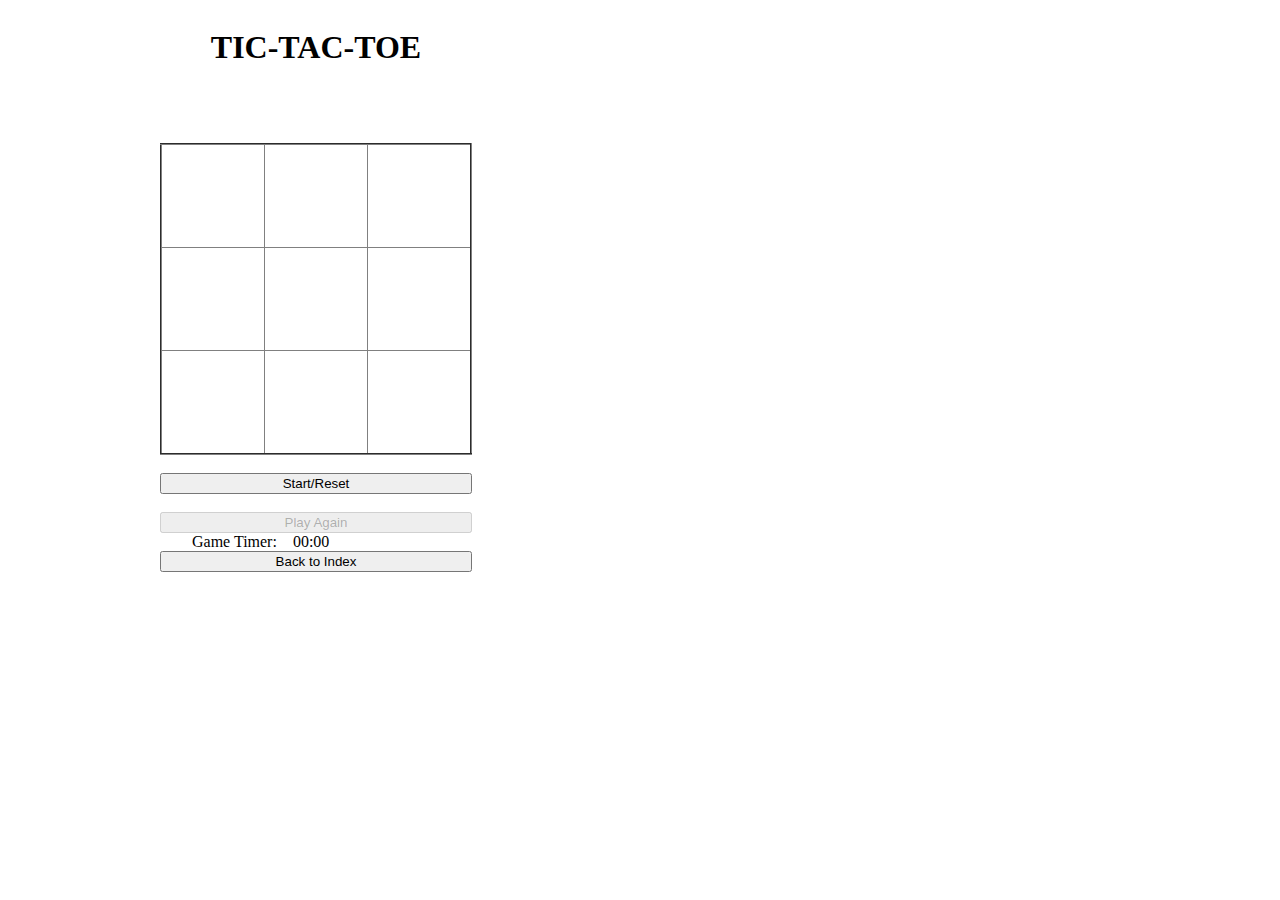
==== Tic_Tac_Toe/singlePlayer.html @ 987dbab8 "added Tic Tac Toe" ====
<!DOCTYPE html>
<html>

<!--this is for the single player page-->

<head>
    <meta charset="utf-8">
    <title>TIC-TAC-TOE</title>
    <script src="scripts/functions.js"></script>
    <script src="scripts/singlePlayer.js"></script>
    <script src="scripts/ticTacToe.js"></script>
    <link rel="stylesheet" href="assets/theme.css">
</head>
<body>
    <h1>TIC-TAC-TOE</h1>
    <h2 id="winner"></h2>
    <table border="2px">
        <caption id="caption"></caption>
        <tr>
            <td id="1" onclick="claim('1')"></td>
            <td id="2" onclick="claim('2')"></td>
            <td id="3" onclick="claim('3')"></td>
        </tr>
        <tr>
            <td id="4" onclick="claim('4')"></td>
            <td id="5" onclick="claim('5')"></td>
            <td id="6" onclick="claim('6')"></td>
        </tr>
        <tr>
            <td id="7" onclick="claim('7')"></td>
            <td id="8" onclick="claim('8')"></td>
            <td id="9" onclick="claim('9')"></td>
        </tr>
    </table>
    <br/>
    <input type="button" onclick="start()" value="Start/Reset"><br/>
    <input type="button" onclick="" value="Play Again" disabled="true">
    <div class="timer">
        &emsp;&emsp;Game Timer:&emsp;<div id="minutes">00</div>:<div id="seconds">00</div>
    </div>
    <button onclick="play()">Back to Index</button>
</body>
</html>
---- Tic_Tac_Toe/assets/theme.css ----
body{display: inline-grid;
    margin-left: 12.5%;
    text-align: center;}
table{border-collapse: collapse;
    margin-top: 5%;}
td{height: 100px;
    width: 100px;}
caption{caption-side: bottom;}
div{text-align: center;}
.timer{display: inline-flex;}
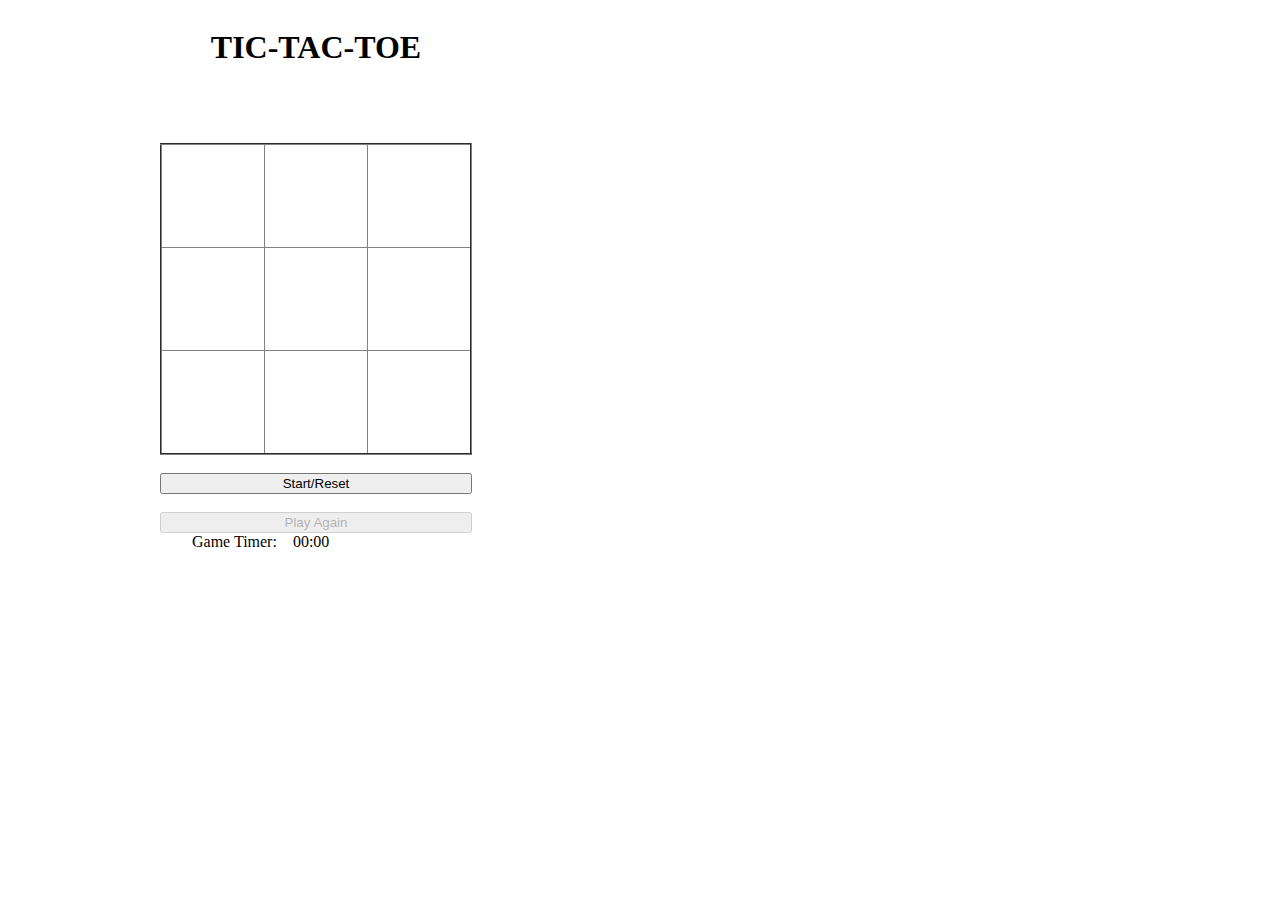
==== commit 7ea49039: "Removed back to index button" ====
--- a/Tic_Tac_Toe/singlePlayer.html
+++ b/Tic_Tac_Toe/singlePlayer.html
@@ -1,7 +1,7 @@
 <!DOCTYPE html>
 <html>
 
-<!--this is for the single player page-->
+<!--This is the single player page-->
 
 <head>
     <meta charset="utf-8">
@@ -34,10 +34,9 @@
     </table>
     <br/>
     <input type="button" onclick="start()" value="Start/Reset"><br/>
-    <input type="button" onclick="" value="Play Again" disabled="true">
+    <input type="button" onclick="play()" value="Play Again" disabled="true">
     <div class="timer">
         &emsp;&emsp;Game Timer:&emsp;<div id="minutes">00</div>:<div id="seconds">00</div>
     </div>
-    <button onclick="play()">Back to Index</button>
 </body>
 </html>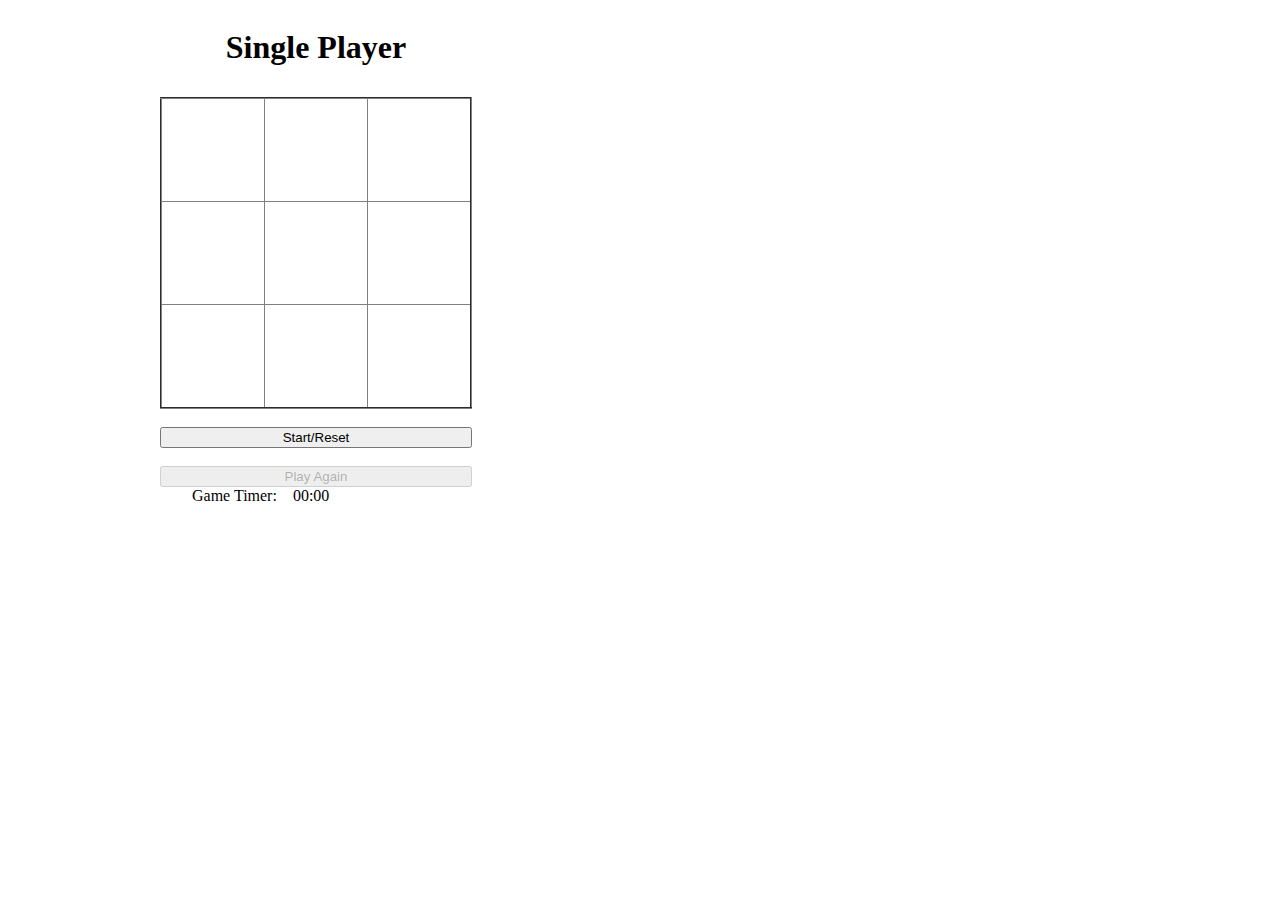
==== commit 20dd53a1: "Fixed reset, wincon, formatting" ====
--- a/Tic_Tac_Toe/singlePlayer.html
+++ b/Tic_Tac_Toe/singlePlayer.html
@@ -12,7 +12,7 @@
     <link rel="stylesheet" href="assets/theme.css">
 </head>
 <body>
-    <h1>TIC-TAC-TOE</h1>
+    <h1>Single Player</h1>
     <h2 id="winner"></h2>
     <table border="2px">
         <caption id="caption"></caption>
@@ -34,7 +34,7 @@
     </table>
     <br/>
     <input type="button" onclick="start()" value="Start/Reset"><br/>
-    <input type="button" onclick="play()" value="Play Again" disabled="true">
+    <input type="button" id="playAgain" onclick="play()" value="Play Again" disabled="true">
     <div class="timer">
         &emsp;&emsp;Game Timer:&emsp;<div id="minutes">00</div>:<div id="seconds">00</div>
     </div>
--- a/Tic_Tac_Toe/assets/theme.css
+++ b/Tic_Tac_Toe/assets/theme.css
@@ -8,3 +8,10 @@
 caption{caption-side: bottom;}
 div{text-align: center;}
 .timer{display: inline-flex;}
+h1{
+    margin-bottom: 0%;
+}
+h2{
+    margin: 0%;
+    padding-top: 15px; 
+}